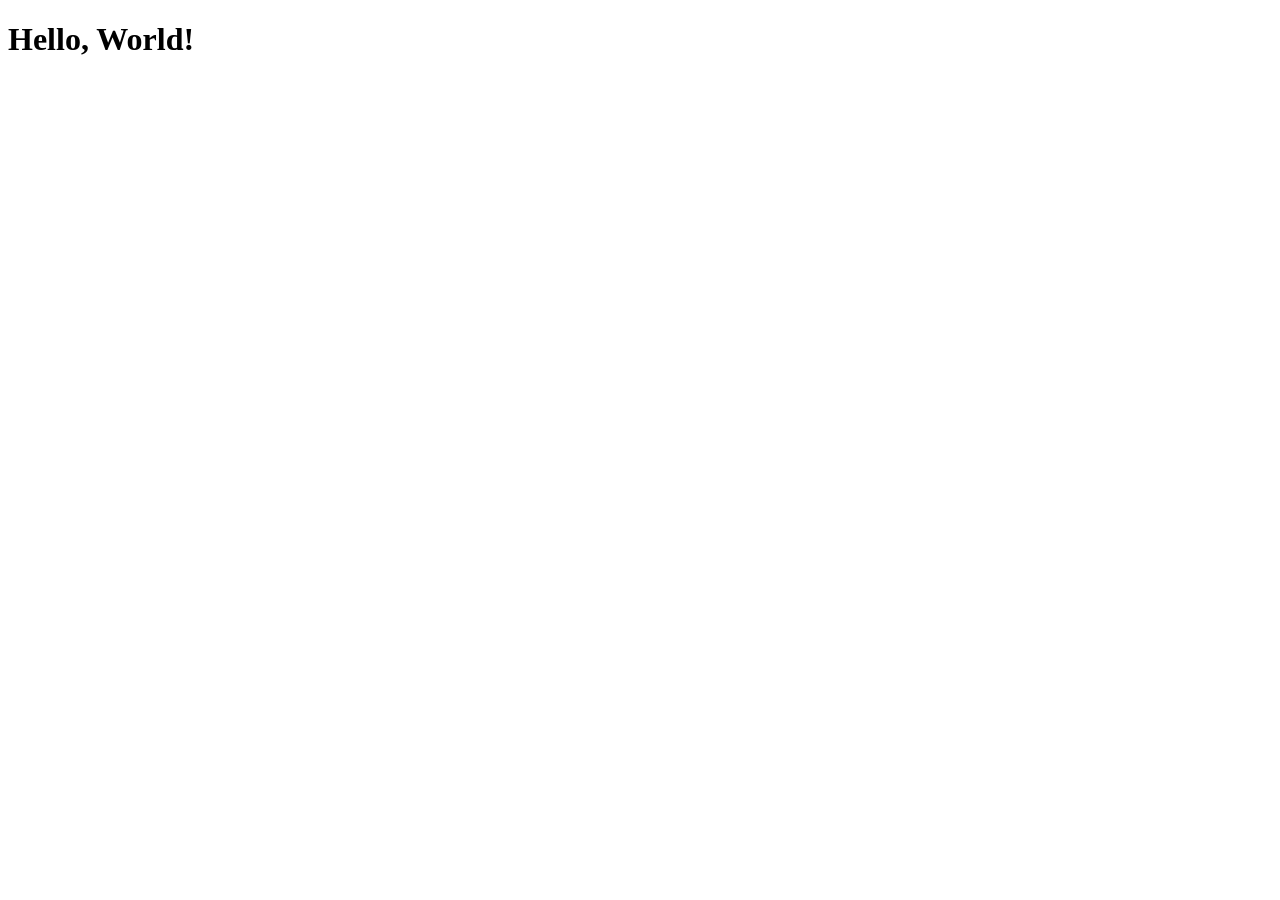
==== index.html @ 4bddab9b "fvf" ====
<!DOCTYPE html>
<html lang="en">
<head>
    <meta charset="UTF-8">
    <meta name="viewport" content="width=device-width, initial-scale=1.0">
    <title>Main Page</title>
    <link rel="stylesheet" href="index/index.css">
</head>
<body>

    <h1>Hello, World!</h1>

    <script src="index/index.js"></script>
</body>
</html>
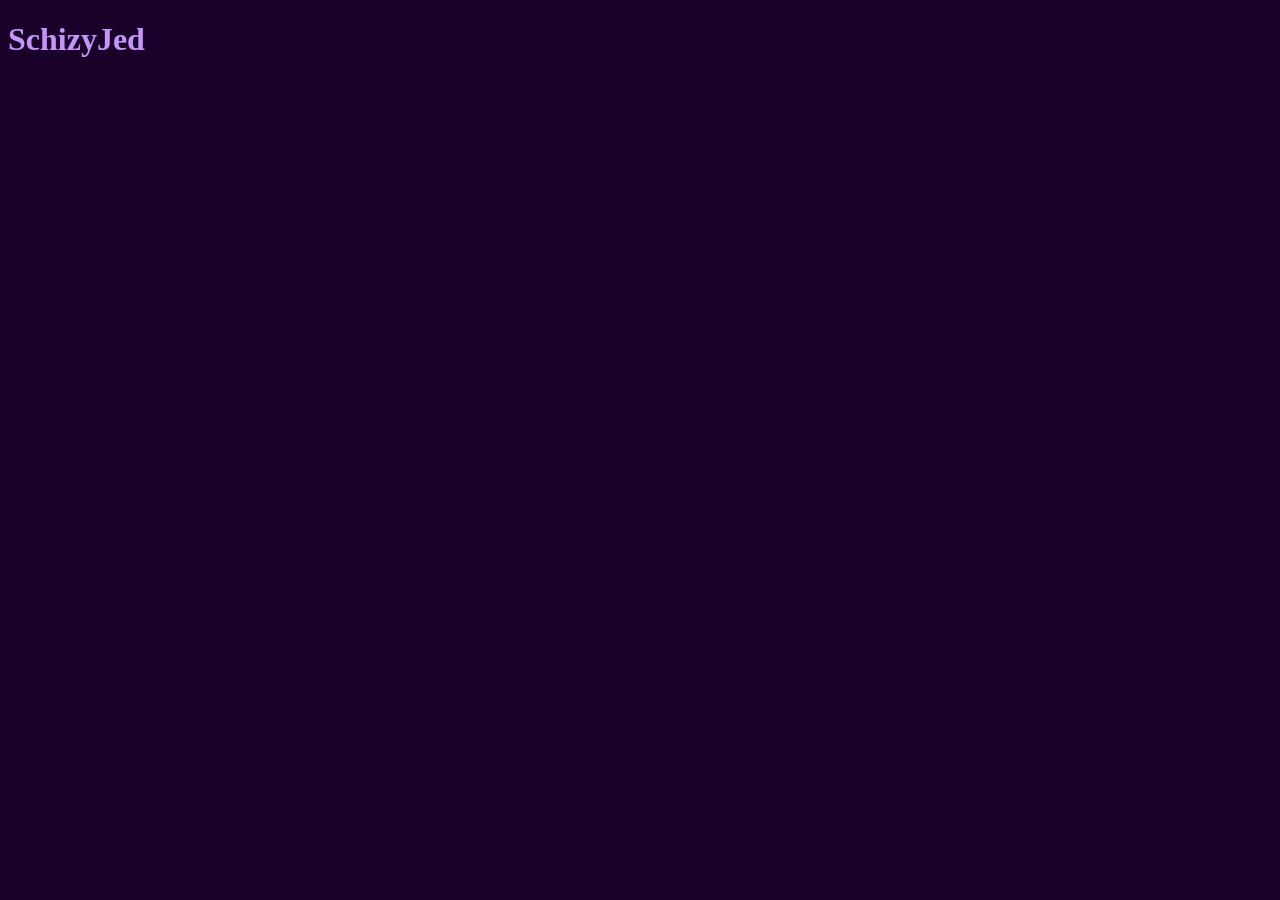
==== commit 983e944f: "bhh" ====
--- a/index.html
+++ b/index.html
@@ -8,7 +8,7 @@
 </head>
 <body>
 
-    <h1>Hello, World!</h1>
+    <h1 id="indexTitle">SchizyJed</h1>
 
     <script src="index/index.js"></script>
 </body>
--- a/index/index.css
+++ b/index/index.css
@@ -0,0 +1,9 @@
+body{
+    background-color: #1A0129;
+
+}
+
+#indexTitle{
+    color: #c595fa;
+    text-shadow: 0 0 5 black;
+}
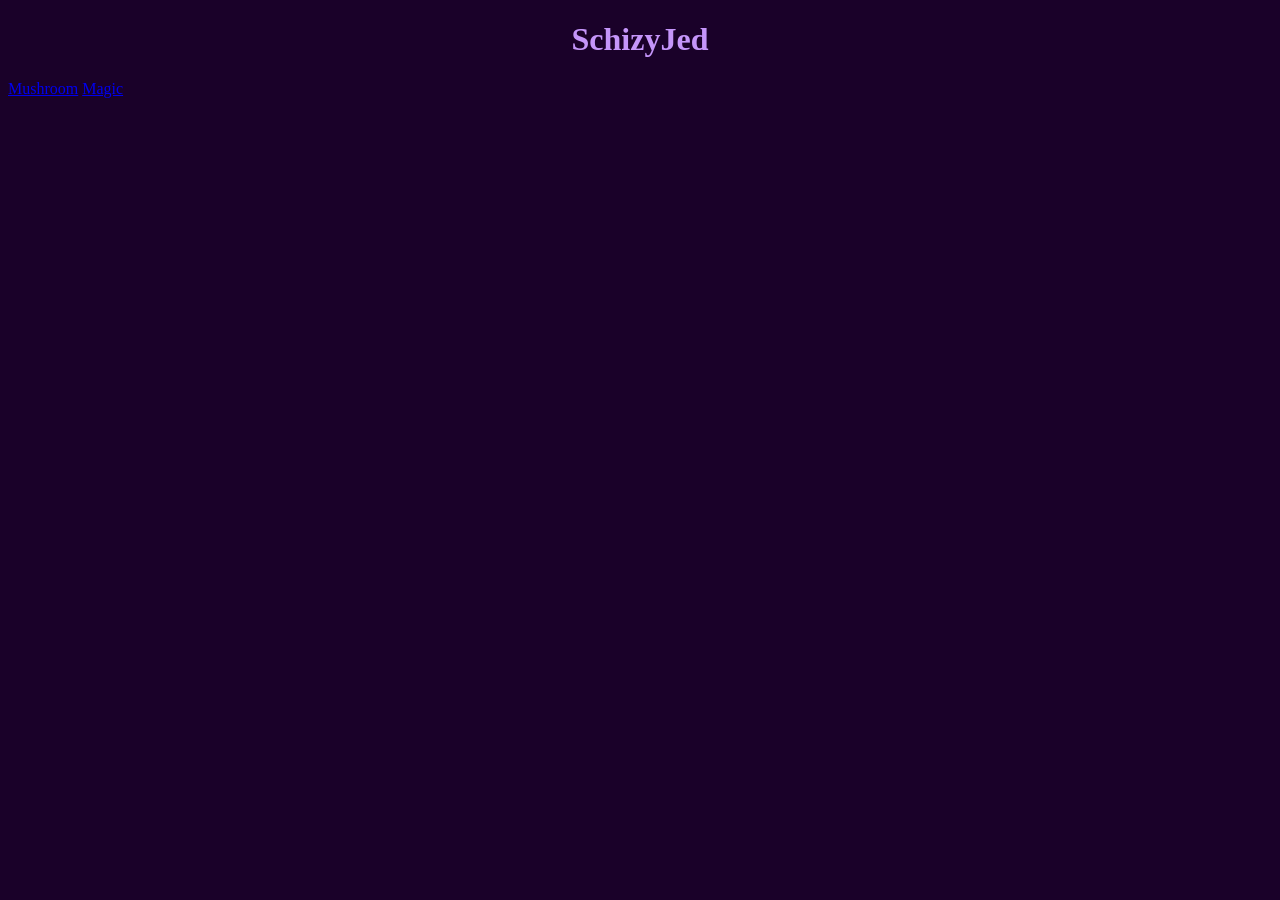
==== commit edb84c07: "gh" ====
--- a/index.html
+++ b/index.html
@@ -10,6 +10,10 @@
 
     <h1 id="indexTitle">SchizyJed</h1>
 
+    <a href="mushroom/mushindex.html">Mushroom</a>
+
+    <a href="mtg/mtgindex.html">Magic</a>
+
     <script src="index/index.js"></script>
 </body>
 </html>
--- a/index/index.css
+++ b/index/index.css
@@ -1,9 +1,9 @@
 body{
     background-color: #1A0129;
-
+    color: white;
 }
 
 #indexTitle{
     color: #c595fa;
-    text-shadow: 0 0 5 black;
+    text-align: center;
 }
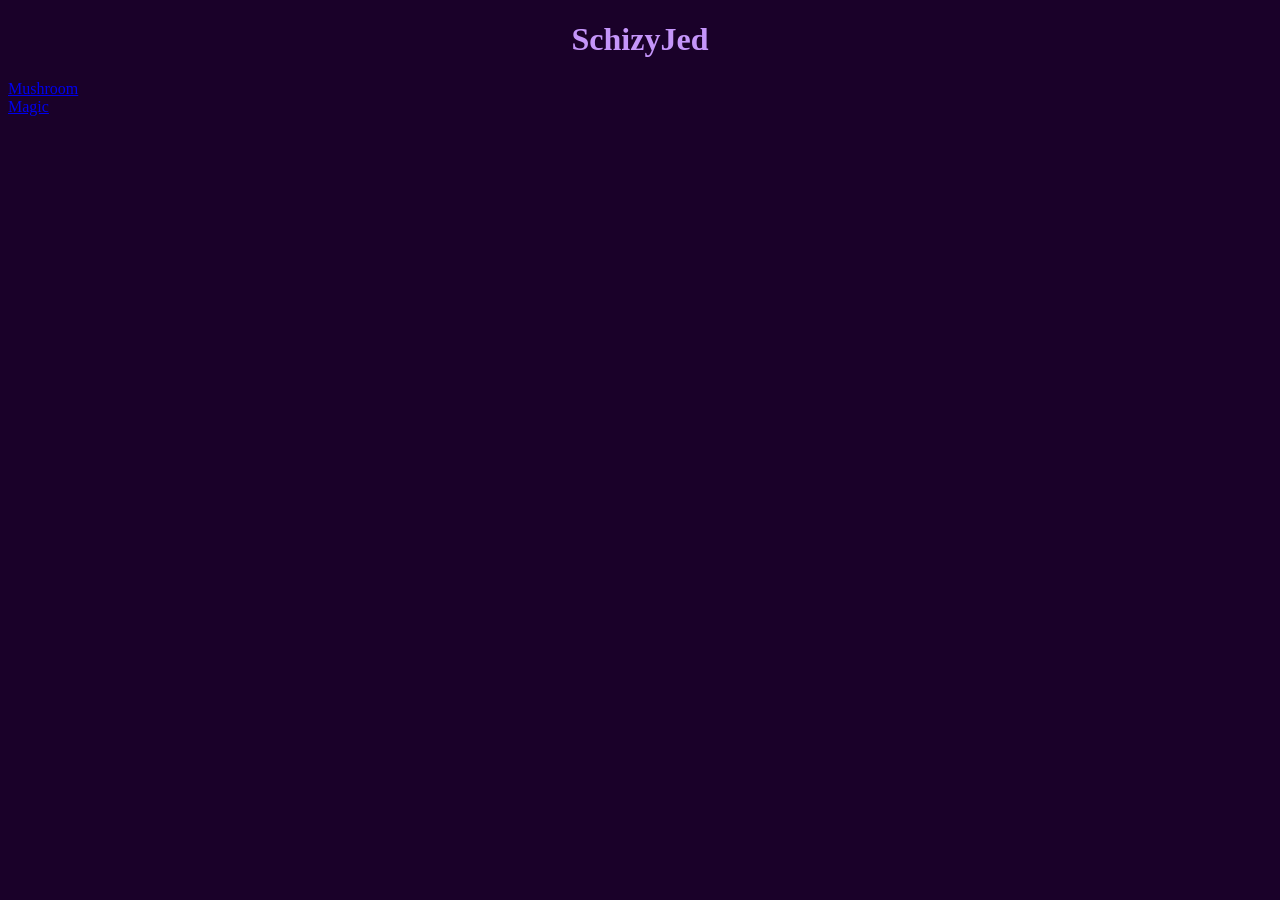
==== commit 21223a28: "bshs" ====
--- a/index.html
+++ b/index.html
@@ -10,9 +10,13 @@
 
     <h1 id="indexTitle">SchizyJed</h1>
 
-    <a href="mushroom/mushindex.html">Mushroom</a>
+    <div id="mushroomLink">
+        <a href="mushroom/mushindex.html">Mushroom</a>
+    </div>
 
-    <a href="mtg/mtgindex.html">Magic</a>
+    <div id="magicLink">
+        <a href="mtg/mtgindex.html">Magic</a>
+    </div>
 
     <script src="index/index.js"></script>
 </body>
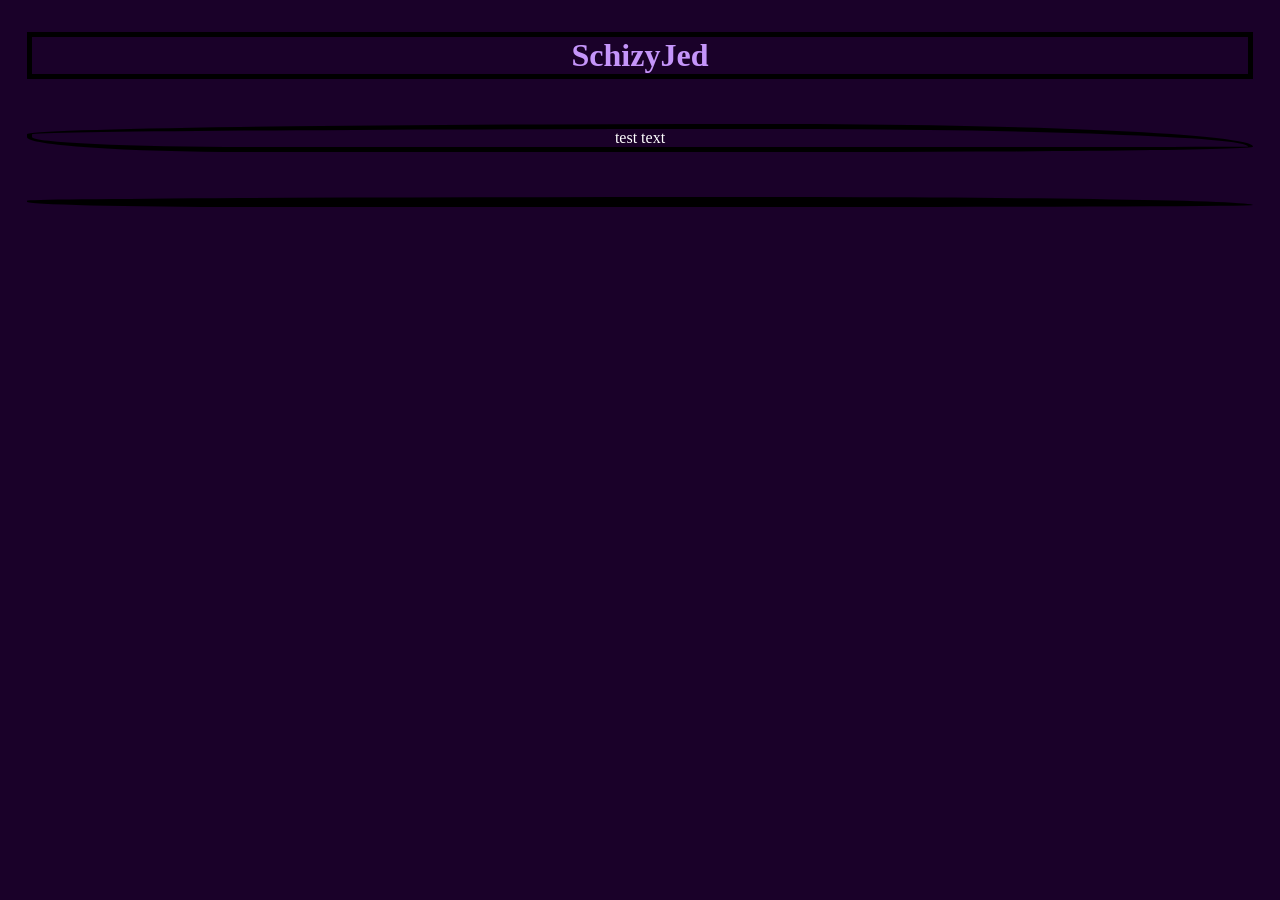
==== commit bf71eabb: "hun" ====
--- a/index.html
+++ b/index.html
@@ -10,12 +10,12 @@
 
     <h1 id="indexTitle">SchizyJed</h1>
 
-    <div id="mushroomLink">
-        <a href="mushroom/mushindex.html">Mushroom</a>
+    <div id="mushroomLink" class="linkBlock">
+        <a href="mushroom/mushindex.html">test text</a>
     </div>
 
-    <div id="magicLink">
-        <a href="mtg/mtgindex.html">Magic</a>
+    <div id="magicLink" class="linkBlock">
+        <a href="mtg/mtgindex.html"></a>
     </div>
 
     <script src="index/index.js"></script>
--- a/index/index.css
+++ b/index/index.css
@@ -1,9 +1,45 @@
 body{
+    font-family: 'Times New Roman', Times, serif;
     background-color: #1A0129;
     color: white;
+    display: flex;
+    flex-direction: column;
+    justify-content: center;
+    align-items: center;
+    gap: 5vh;
+    margin: 2.5vw;
 }
 
 #indexTitle{
+    border: solid 5px black;
+
     color: #c595fa;
     text-align: center;
+    margin: 0;
+    width: 100%;
+    display: flex;
+    justify-content: center;
+    align-items: center;
+}
+
+.linkBlock{
+    border: solid 5px black;
+
+    background-image: url('images/test1.jpeg');
+    background-attachment: fixed;
+    background-size: cover;
+    background-position: center;
+    
+    margin: 0;
+    border-radius: 60% 40% 37% 18% / 37% 82% 19% 54%;
+    width: 100%;
+    display: flex;
+    justify-content: center;
+    align-items: center;
+}
+
+.linkBlock, a{
+    text-decoration: none;
+    color: white;
+
 }
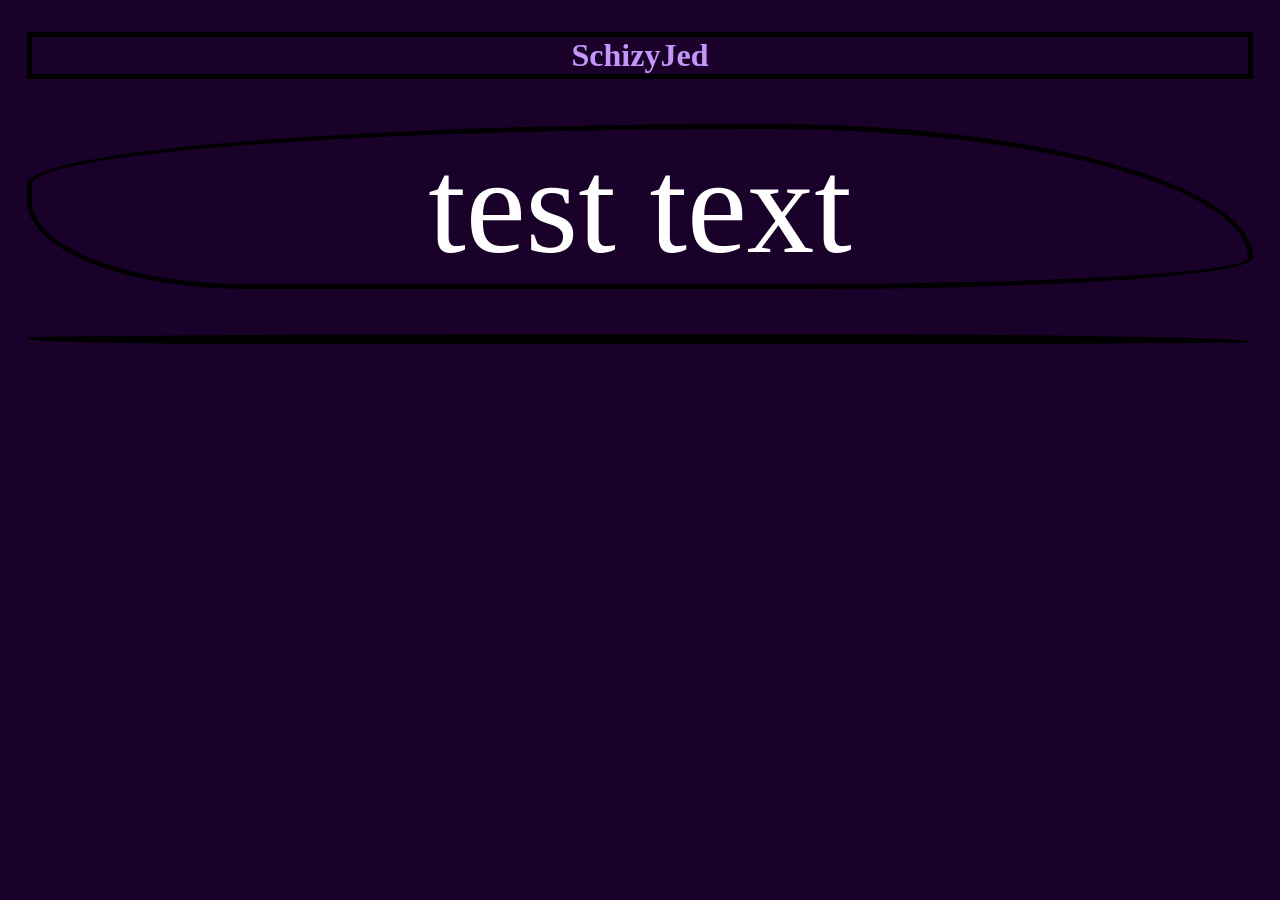
==== commit 02282b1f: "mj" ====
--- a/index.html
+++ b/index.html
@@ -10,11 +10,11 @@
 
     <h1 id="indexTitle">SchizyJed</h1>
 
-    <div id="mushroomLink" class="linkBlock">
+    <div id="mushroomLink" class="linkBlock mushLink">
         <a href="mushroom/mushindex.html">test text</a>
     </div>
 
-    <div id="magicLink" class="linkBlock">
+    <div id="magicLink" class="linkBlock magLink">
         <a href="mtg/mtgindex.html"></a>
     </div>
 
--- a/index/index.css
+++ b/index/index.css
@@ -25,11 +25,13 @@
 .linkBlock{
     border: solid 5px black;
 
-    background-image: url('images/test1.jpeg');
     background-attachment: fixed;
     background-size: cover;
     background-position: center;
-    
+    background-repeat: no-repeat;
+
+    font-size: 15vh;
+
     margin: 0;
     border-radius: 60% 40% 37% 18% / 37% 82% 19% 54%;
     width: 100%;
@@ -38,6 +40,10 @@
     align-items: center;
 }
 
+.mushLink{
+    background-image: url(images/test1.jpeg);
+}
+
 .linkBlock, a{
     text-decoration: none;
     color: white;
